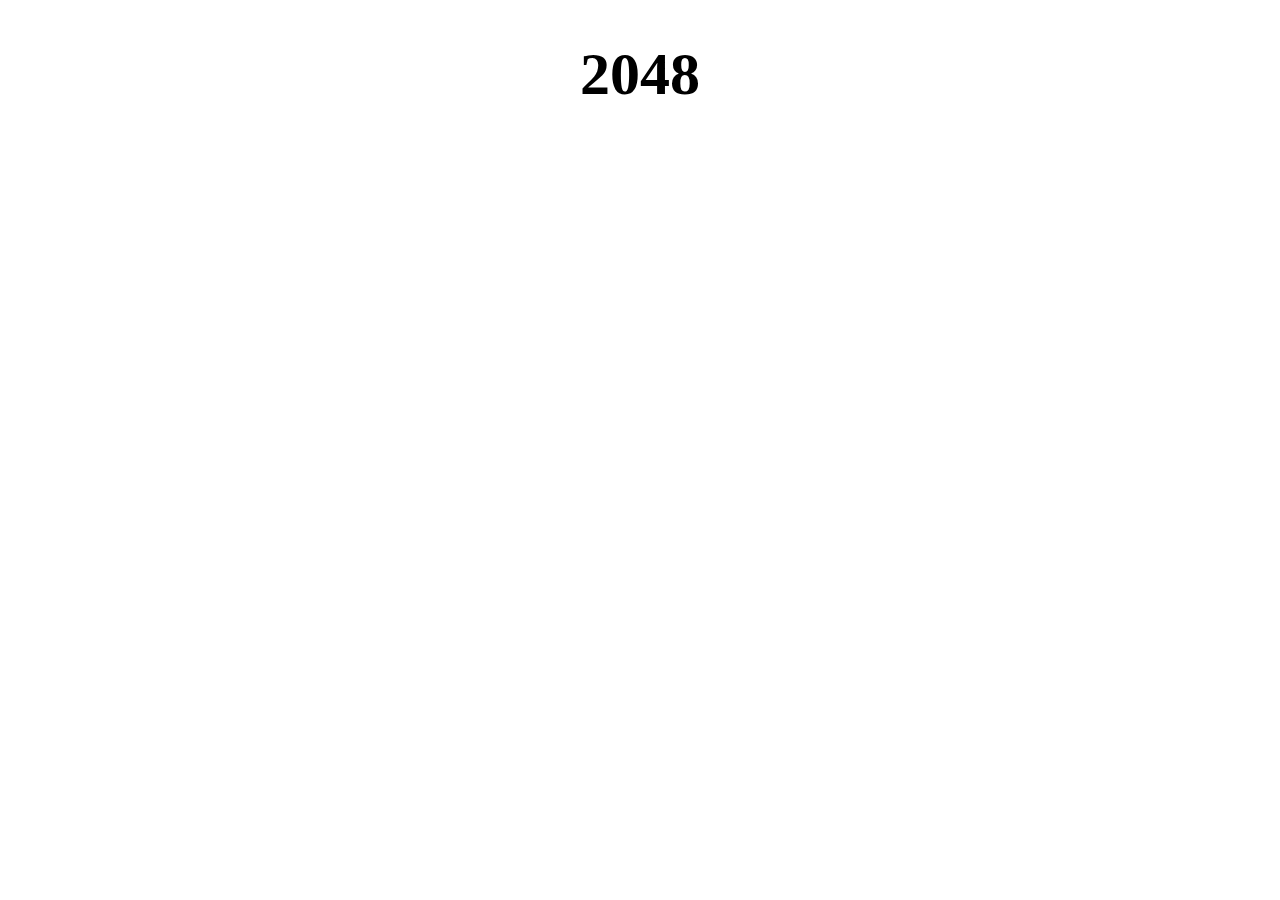
==== html/2048.html @ d67e3163 "made a grid and put some squares in it" ====
<!DOCTYPE html>
  <html>
  <head>
    <meta charset="utf-8">
    <title>2048</title>
    <link rel="stylesheet" type="text/css" href="../css/2048.css">
  </head>

  <body>
    <h1>2048</h1>

    <div class="tfe"></div>

    <script src="../js/jquery-2.1.1.js"></script>
    <script src="../js/2048-view.js"></script>
    <script src="../js/board.js"></script>
    <script src="../js/game.js"></script>

    <script>
    $(function () {
      new TFE.View( "THIS SHOULD BE A GAME", $(".tfe"));
    });
    </script>
  </body>
</html>
---- css/2048.css ----
h1 {
  text-align: center;
  font-size: 60px;
}

.container {
  width: 400px;
  height: 400px;
  display: block;
  z-index: -1000;
  margin: 0 auto;
  position: relative;
  border: black solid 3px;
  background: cornflowerblue;
}

.square {
  box-sizing: border-box;
  width: 100px;
  height: 100px;
  /*float: left*/
  display: inline-block;
  position: relative;
  border: black solid 1px;
  background: cornsilk;
}
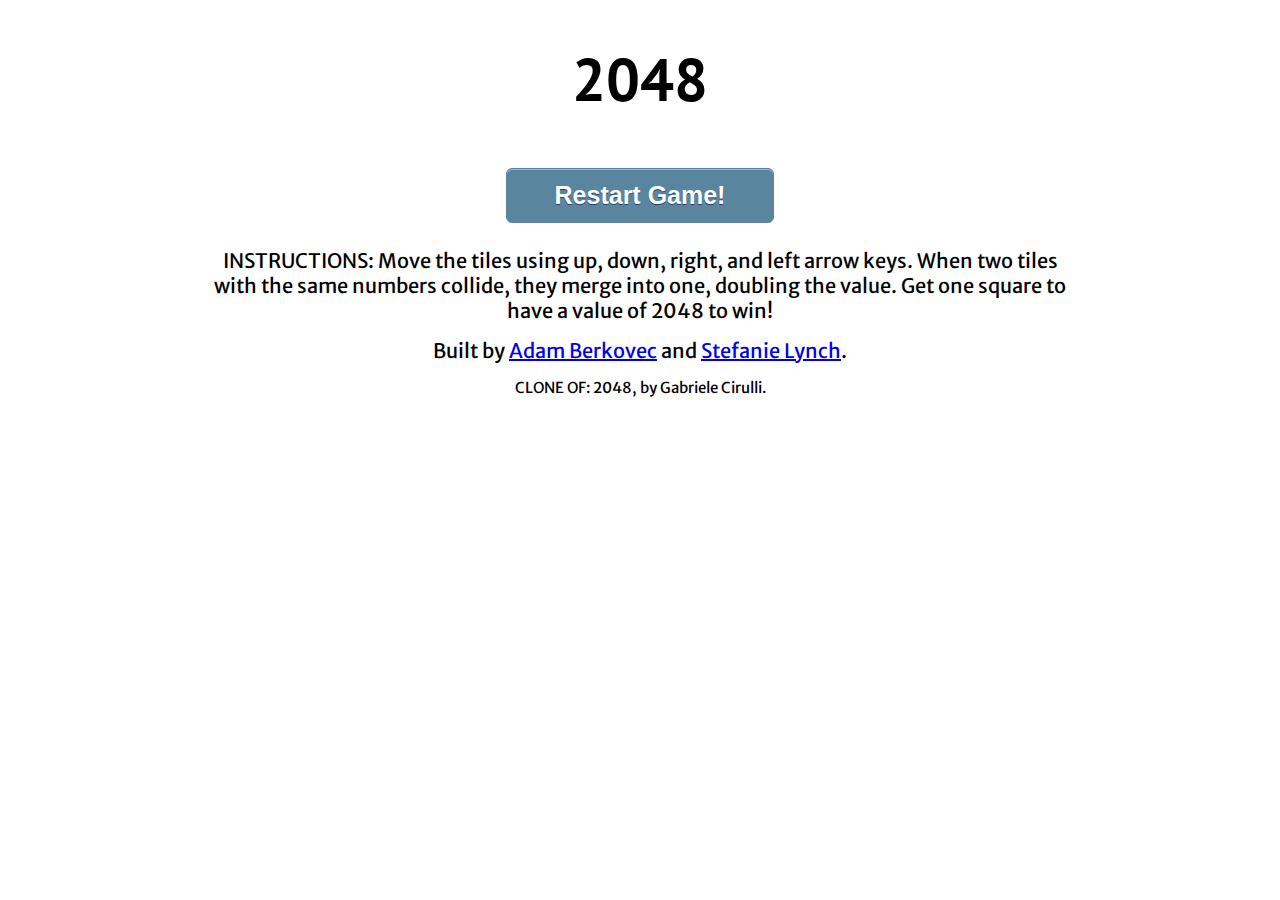
==== commit c7df9dfb: "instructions, button working, animation not so much" ====
--- a/html/2048.html
+++ b/html/2048.html
@@ -4,6 +4,8 @@
     <meta charset="utf-8">
     <title>2048</title>
     <link rel="stylesheet" type="text/css" href="../css/2048.css">
+    <link href='http://fonts.googleapis.com/css?family=PT+Sans:700' rel='stylesheet' type='text/css'>
+    <link href='http://fonts.googleapis.com/css?family=Merriweather+Sans:400,700' rel='stylesheet' type='text/css'>
   </head>
 
   <body>
@@ -11,14 +13,22 @@
 
     <div class="tfe"></div>
 
+    <button class = "button">Restart Game!</button>
+
+    <div class="description">INSTRUCTIONS: Move the tiles using up, down, right, and left arrow keys. When two tiles with the same numbers collide, they merge into one, doubling the value. Get one square to have a value of 2048 to win! </div>
+    <div class="footer">Built by <a href="https://github.com/ajberk"> Adam Berkovec</a> and <a href="https://github.com/sjjlynch">Stefanie Lynch</a>.</div>
+    <div class="credits">CLONE OF: 2048, by Gabriele Cirulli.</div>
+
+
     <script src="../js/jquery-2.1.1.js"></script>
     <script src="../js/2048-view.js"></script>
     <script src="../js/board.js"></script>
     <script src="../js/game.js"></script>
+    <script src="../js/piece.js"></script>
 
     <script>
     $(function () {
-      new TFE.View( "THIS SHOULD BE A GAME", $(".tfe"));
+      new TFE.View(new TFE.Game(), $(".tfe"));
     });
     </script>
   </body>
--- a/css/2048.css
+++ b/css/2048.css
@@ -1,26 +1,105 @@
+body {
+  font-family: 'PT Sans', sans-serif;
+}
+
 h1 {
   text-align: center;
   font-size: 60px;
 }
 
 .container {
-  width: 400px;
-  height: 400px;
-  display: block;
+  border: black solid 3px;
+  border-radius: 10px;
+  width: 600px;
+  height: 600px;
   z-index: -1000;
   margin: 0 auto;
-  position: relative;
-  border: black solid 3px;
-  background: cornflowerblue;
+  background: #59859F;
+  padding-top: 15px;
+  padding-left: 15px;
+  /*z-index: 8;*/
 }
 
 .square {
   box-sizing: border-box;
-  width: 100px;
-  height: 100px;
-  /*float: left*/
-  display: inline-block;
+  border-radius: 10px;
+  margin-right: 15px;
+  margin-bottom: 15px;
+  width: 135px;
+  height: 135px;
+  float: left;
   position: relative;
-  border: black solid 1px;
-  background: cornsilk;
+  background: #CEECFB;
+  z-index: 200;
 }
+
+.piece {
+  box-sizing: border-box;
+  border-radius: 10px;
+  margin-right: 15px;
+  margin-bottom: 15px;
+  width: 135px;
+  height: 135px;
+  position: relative;
+  background: #8EB0C4;
+  text-align: center;
+  padding-top: 45px;
+  font-size: 300%;
+  /*z-index: 10;*/
+}
+
+body{
+  overflow: hidden
+}
+
+button {
+	-moz-box-shadow:inset 0px 1px 0px 0px #9fb4f2;
+	-webkit-box-shadow:inset 0px 1px 0px 0px #9fb4f2;
+	box-shadow:inset 0px 1px 0px 0px #9fb4f2;
+	background-color:#59859F;
+	-moz-border-radius:6px;
+	-webkit-border-radius:6px;
+	border-radius:6px;
+	border:1px solid #59859f;
+	cursor:pointer;
+	color:#ffffff;
+	font-size:25px;
+	font-weight:bold;
+	padding:12px 48px;
+	text-decoration:none;
+	text-shadow:0px 1px 0px #283966;
+  margin: 0 auto;
+  margin-top: 50px;
+  display: block;
+
+}
+button:hover {
+	background-color:#8EB0C4;
+}
+button:active {
+	position:relative;
+	top:1px;
+}
+
+.description {
+  font-family: 'Merriweather Sans', sans-serif;
+  margin-right: 200px;
+  margin-left: 200px;
+  margin-top: 25px;
+  text-align: center;
+  font-size: 20px;
+  /*font-style: 20px;*/
+}
+
+.credits {
+  font-family: 'Merriweather Sans', sans-serif;
+  text-align: center;
+  font-size: 15px;
+}
+
+.footer {
+  font-family: 'Merriweather Sans', sans-serif;
+  text-align: center;
+  font-size: 20px;
+  margin: 15px;
+}
